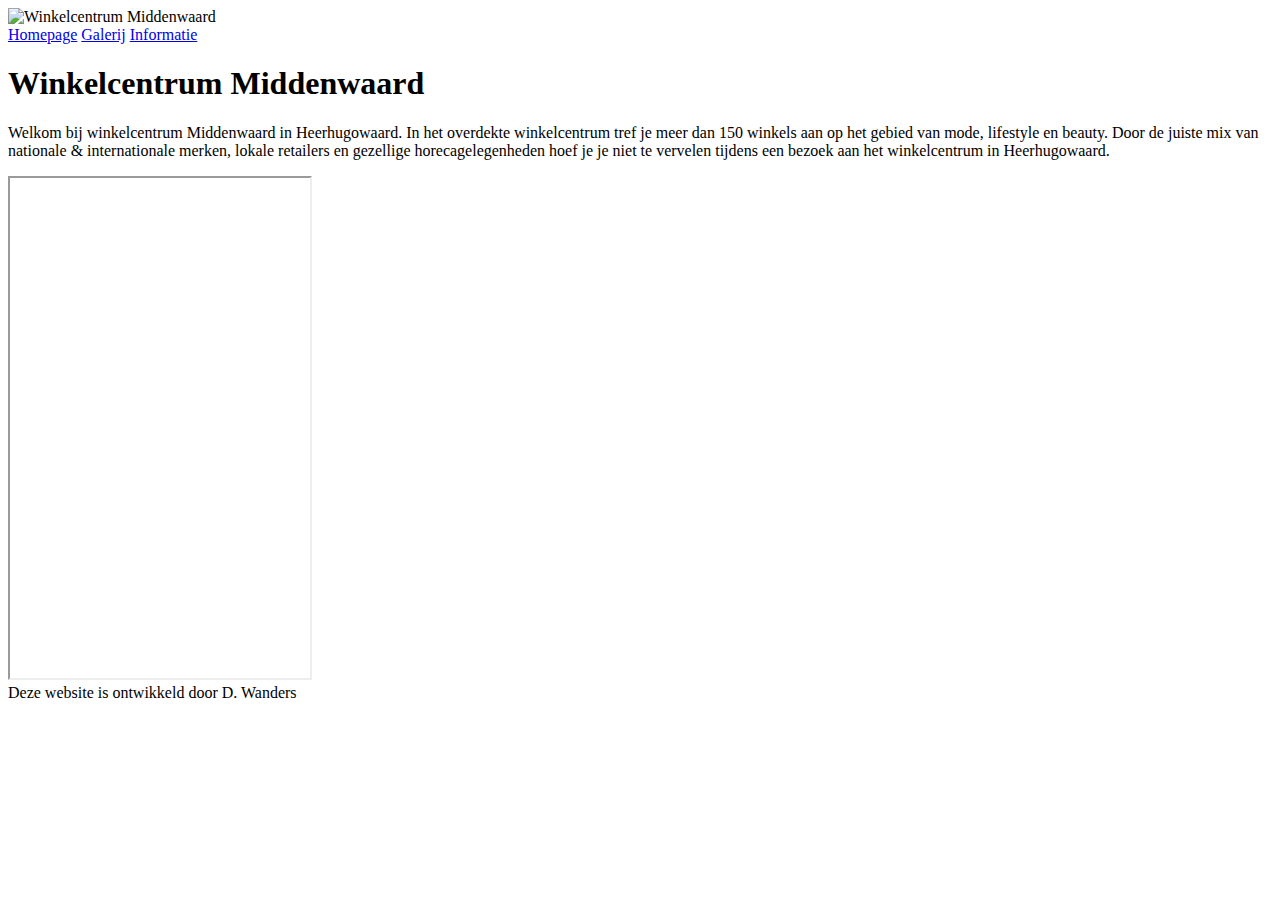
==== index.html @ 542b418d "Add files via upload" ====
<!DOCTYPE html>
<html>
<head>
<meta charset="utf-8">
<title>Homepage</title>
</head>
<body>
<header>
<img src="https://www.middenwaard.nl/contentassets/d1ff9cc752874fa7b12b488994deeea8/websitelogo_middenwaard_150x40.png" alt="Winkelcentrum Middenwaard">
</header>
<nav>
<a href="index.html">Homepage</a>
<a href="galerij.html">Galerij</a>
<a href="info.html">Informatie</a>
</nav>
<article>
  <h1>Winkelcentrum Middenwaard</h1>
  <p>Welkom bij winkelcentrum Middenwaard in Heerhugowaard. In het overdekte winkelcentrum tref je meer dan 150 winkels aan op het gebied van mode, lifestyle en beauty. Door de juiste mix van nationale & internationale merken, lokale retailers en gezellige horecagelegenheden hoef je je niet te vervelen tijdens een bezoek aan het winkelcentrum in Heerhugowaard.</p>
  <iframe src="https://www.middenwaard.nl" width=300 height="500"></iframe>
</article>
<footer>Deze website is ontwikkeld door D. Wanders</footer>
</body>
</html>
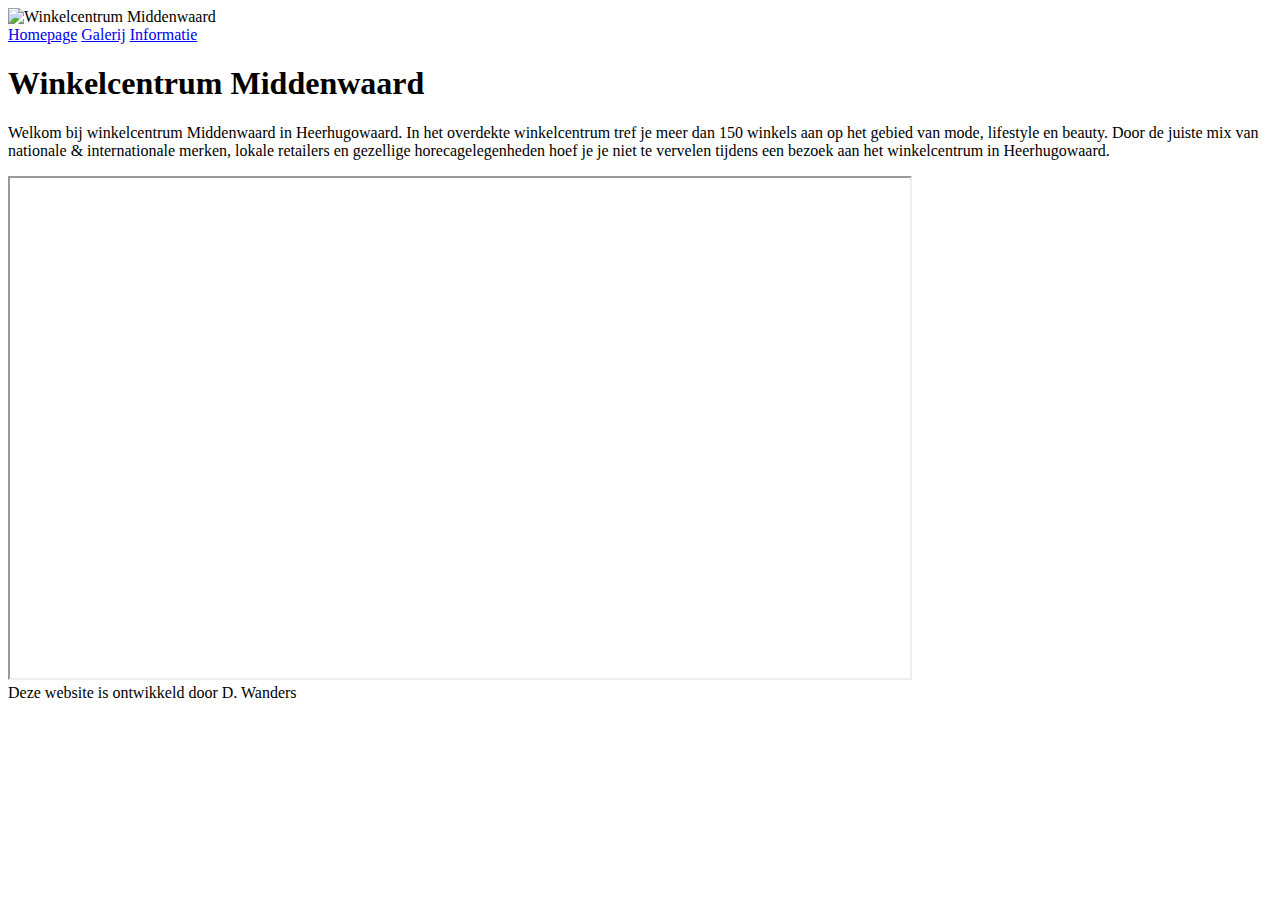
==== commit efd24f4c: "Add files via upload" ====
--- a/index.html
+++ b/index.html
@@ -5,19 +5,19 @@
 <title>Homepage</title>
 </head>
 <body>
-<header>
-<img src="https://www.middenwaard.nl/contentassets/d1ff9cc752874fa7b12b488994deeea8/websitelogo_middenwaard_150x40.png" alt="Winkelcentrum Middenwaard">
-</header>
-<nav>
-<a href="index.html">Homepage</a>
-<a href="galerij.html">Galerij</a>
-<a href="info.html">Informatie</a>
-</nav>
-<article>
-  <h1>Winkelcentrum Middenwaard</h1>
-  <p>Welkom bij winkelcentrum Middenwaard in Heerhugowaard. In het overdekte winkelcentrum tref je meer dan 150 winkels aan op het gebied van mode, lifestyle en beauty. Door de juiste mix van nationale & internationale merken, lokale retailers en gezellige horecagelegenheden hoef je je niet te vervelen tijdens een bezoek aan het winkelcentrum in Heerhugowaard.</p>
-  <iframe src="https://www.middenwaard.nl" width=300 height="500"></iframe>
-</article>
+  <header>
+    <img src="https://www.middenwaard.nl/contentassets/d1ff9cc752874fa7b12b488994deeea8/websitelogo_middenwaard_150x40.png" alt="Winkelcentrum Middenwaard">
+  </header>
+  <nav>
+    <a href="index.html">Homepage</a>
+    <a href="galerij.html">Galerij</a>
+    <a href="info.html">Informatie</a>
+  </nav>
+  <article>
+    <h1>Winkelcentrum Middenwaard</h1>
+    <p>Welkom bij winkelcentrum Middenwaard in Heerhugowaard. In het overdekte winkelcentrum tref je meer dan 150 winkels aan op het gebied van mode, lifestyle en beauty. Door de juiste mix van nationale & internationale merken, lokale retailers en gezellige horecagelegenheden hoef je je niet te vervelen tijdens een bezoek aan het winkelcentrum in Heerhugowaard.</p>
+    <iframe src="https://nl.wikipedia.org/wiki/Heerhugowaard" width=900 height="500"></iframe>
+  </article>
 <footer>Deze website is ontwikkeld door D. Wanders</footer>
 </body>
 </html>
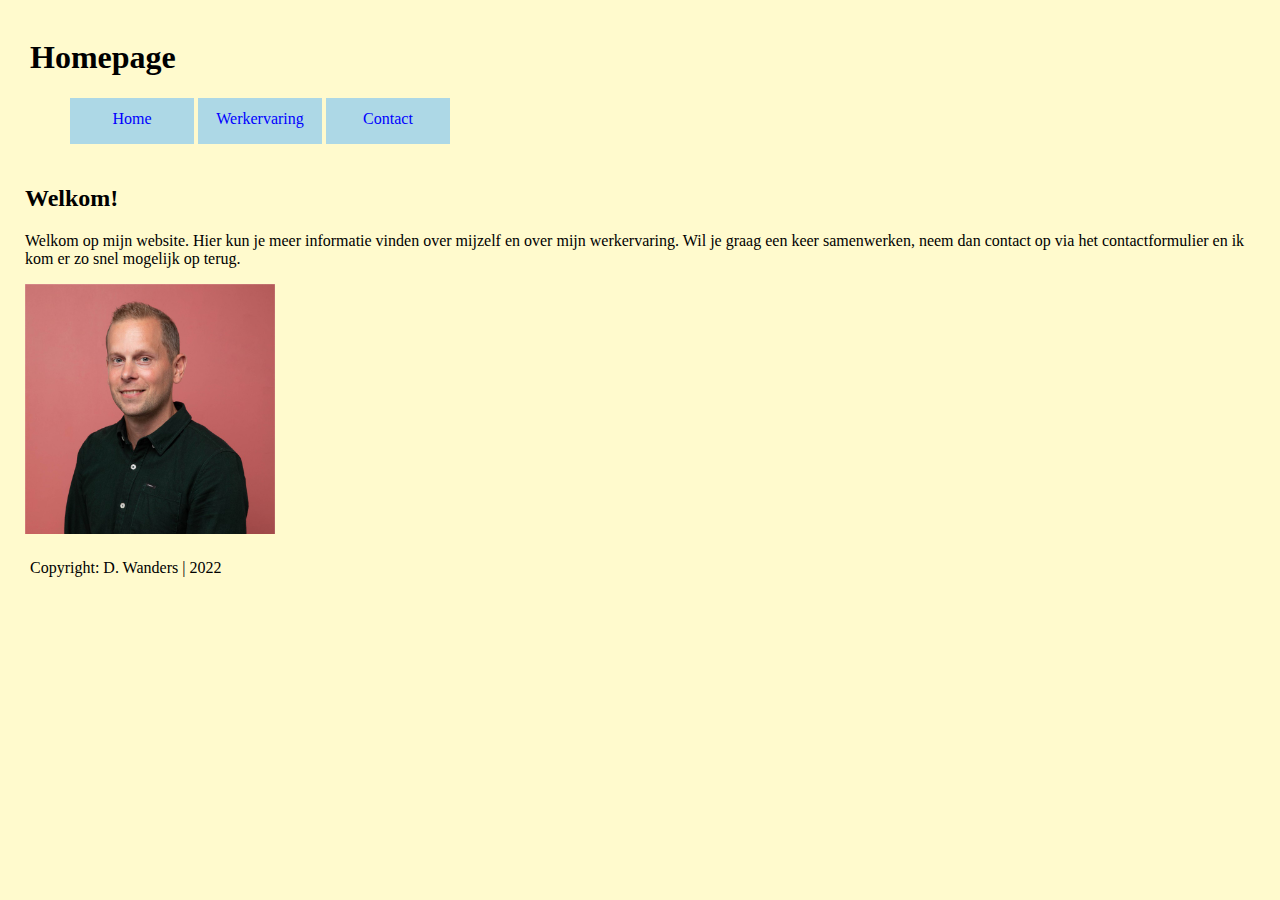
==== commit 40120c81: "Add files via upload" ====
--- a/index.html
+++ b/index.html
@@ -3,21 +3,24 @@
 <head>
 <meta charset="utf-8">
 <title>Homepage</title>
+<link rel="stylesheet" type="text/css" href="css/mijncss.css" />
 </head>
 <body>
   <header>
-    <img src="https://www.middenwaard.nl/contentassets/d1ff9cc752874fa7b12b488994deeea8/websitelogo_middenwaard_150x40.png" alt="Winkelcentrum Middenwaard">
+    <h1>Homepage</h1>
+    <nav>
+      <ul>
+      <li><a href="index.html">Home</a></li>
+      <li><a href="mijncv.html">Werkervaring</a></li>
+      <li><a href="contact.html">Contact</a></li>
+      </ul>
+    </nav>
   </header>
-  <nav>
-    <a href="index.html">Homepage</a>
-    <a href="galerij.html">Galerij</a>
-    <a href="info.html">Informatie</a>
-  </nav>
-  <article>
-    <h1>Winkelcentrum Middenwaard</h1>
-    <p>Welkom bij winkelcentrum Middenwaard in Heerhugowaard. In het overdekte winkelcentrum tref je meer dan 150 winkels aan op het gebied van mode, lifestyle en beauty. Door de juiste mix van nationale & internationale merken, lokale retailers en gezellige horecagelegenheden hoef je je niet te vervelen tijdens een bezoek aan het winkelcentrum in Heerhugowaard.</p>
-    <iframe src="https://nl.wikipedia.org/wiki/Heerhugowaard" width=900 height="500"></iframe>
-  </article>
-<footer>Deze website is ontwikkeld door D. Wanders</footer>
+  <h2>Welkom!</h2>
+  <p>Welkom op mijn website. Hier kun je meer informatie vinden over mijzelf en over mijn werkervaring. Wil je graag een keer samenwerken, neem dan contact op via het contactformulier en ik kom er zo snel mogelijk op terug.</p>
+  <img src="afbeelding/dennis.jfif" alt="dennis wanders">
+<footer>
+  <p>Copyright: D. Wanders | 2022</p>
+</footer>
 </body>
 </html>
--- a/css/mijncss.css
+++ b/css/mijncss.css
@@ -0,0 +1,64 @@
+body{
+font-size: 16px;
+font-family: Verdana;
+background-color: lemonchiffon;
+padding: 5px;
+margin-left: 20px;
+margin-right: 20px;
+}
+a{
+text-decoration: none;
+}
+a:hover{
+color: red;
+text-decoration: none;
+}
+ul a{
+color: blue;
+text-decoration: none;
+}
+li{
+display: inline-block;
+height: 22px;
+width: 100px;
+padding: 12px;
+text-align: center;
+color: white;
+background-color: lightblue;
+}
+li:hover{
+background-color: lightgreen;
+border-style: none;
+}
+table{
+border-collapse: collapse;
+}
+td, th{
+padding: 10px 5px;
+text-align: left;
+}
+input[type="text"], input[type="email"], textarea, select, button{
+display: block;
+margin: 15px 0px;
+width: 400px;
+box-sizing: border-box;
+font-family: inherit;
+}
+button:active{
+background-color: darkgrey;  
+}
+textarea{
+height: 100px;
+padding: 5px 4px;
+font-family: inherit;
+}
+header{
+padding: 5px;
+}
+footer{
+padding: 5px;
+}
+img{
+width: 250px;
+heigth: 250px;
+}
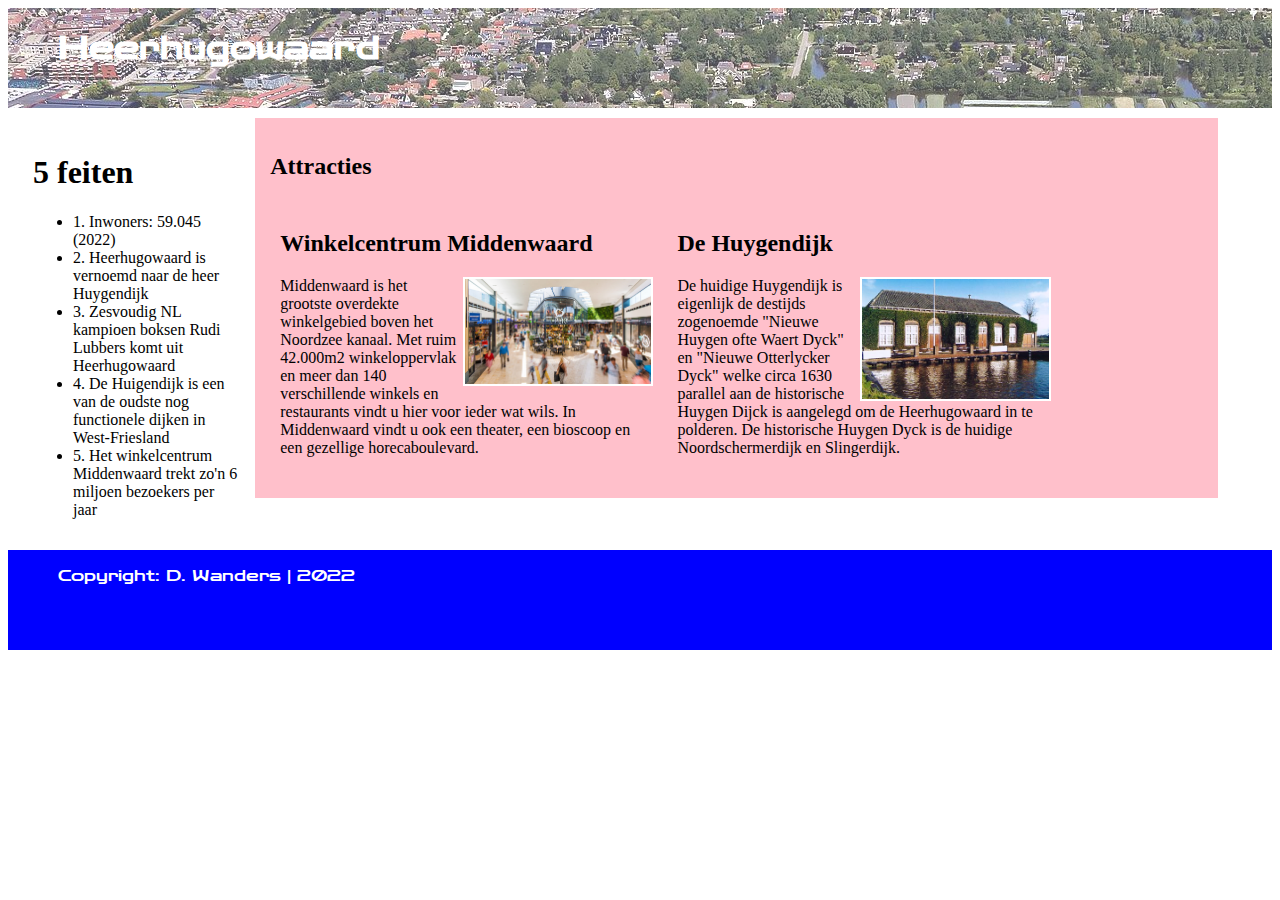
==== commit 10c7d04c: "Add files via upload" ====
--- a/index.html
+++ b/index.html
@@ -1,24 +1,41 @@
 <!DOCTYPE html>
 <html>
 <head>
-<meta charset="utf-8">
-<title>Homepage</title>
+<meta name="viewport" content="width=device-width, initial-scale=1.0">
 <link rel="stylesheet" type="text/css" href="css/mijncss.css" />
+<link rel="preconnect" href="https://fonts.googleapis.com">
+<link rel="preconnect" href="https://fonts.gstatic.com" crossorigin>
+<link href="https://fonts.googleapis.com/css2?family=Zen+Dots&display=swap" rel="stylesheet">
 </head>
 <body>
   <header>
-    <h1>Homepage</h1>
-    <nav>
+    <h1>Heerhugowaard</h1>
+  </header>
+  <div class="row">
+    <div class="col-2">
+      <h1>5 feiten</h1>
       <ul>
-      <li><a href="index.html">Home</a></li>
-      <li><a href="mijncv.html">Werkervaring</a></li>
-      <li><a href="contact.html">Contact</a></li>
+        <li>1. Inwoners: 59.045 (2022)</li>
+        <li>2. Heerhugowaard is vernoemd naar de heer Huygendijk</li>
+        <li>3. Zesvoudig NL kampioen boksen Rudi Lubbers komt uit Heerhugowaard</li>
+        <li>4. De Huigendijk is een van de oudste nog functionele dijken in West-Friesland</li>
+        <li>5. Het winkelcentrum Middenwaard trekt zo'n 6 miljoen bezoekers per jaar</li>
       </ul>
-    </nav>
-  </header>
-  <h2>Welkom!</h2>
-  <p>Welkom op mijn website. Hier kun je meer informatie vinden over mijzelf en over mijn werkervaring. Wil je graag een keer samenwerken, neem dan contact op via het contactformulier en ik kom er zo snel mogelijk op terug.</p>
-  <img src="afbeelding/dennis.jfif" alt="dennis wanders">
+    </div>
+    <div class="col-9">
+      <h2>Attracties</h2>
+    <div id="nummer1">
+    <h2>Winkelcentrum Middenwaard</h2>
+    <p><img src="middenwaard.jpg" alt="winkelcentrum middenwaard">Middenwaard is het grootste overdekte winkelgebied boven het Noordzee kanaal. Met ruim 42.000m2 winkeloppervlak en meer dan 140 verschillende winkels en restaurants vindt u hier voor ieder wat wils. In Middenwaard vindt u ook een theater, een bioscoop en een gezellige horecaboulevard.</p>
+      </div>
+    <div id="nummer2">
+    <h2>De Huygendijk</h2>
+    <p><img src="huygendijk.jpg" alt="huygendijk heerhugowaard">De huidige Huygendijk is eigenlijk de destijds zogenoemde "Nieuwe Huygen ofte Waert Dyck" en "Nieuwe Otterlycker Dyck" welke circa 1630 parallel aan de historische Huygen Dijck is aangelegd om de Heerhugowaard in te polderen. De historische Huygen Dyck is de huidige Noordschermerdijk en Slingerdijk.</p>
+    </div>
+    </div>
+    <div class="col-1">
+    </div>
+  </div>
 <footer>
   <p>Copyright: D. Wanders | 2022</p>
 </footer>
--- a/css/mijncss.css
+++ b/css/mijncss.css
@@ -1,64 +1,59 @@
-body{
-font-size: 16px;
-font-family: Verdana;
-background-color: lemonchiffon;
-padding: 5px;
-margin-left: 20px;
-margin-right: 20px;
+[class*="col-"] {
+width: 100%;
 }
-a{
-text-decoration: none;
+@media only screen and (min-width: 768px) {
+[class*="col-"]{
+float: left;
+padding: 15px;
+background-color: white;
 }
-a:hover{
-color: red;
-text-decoration: none;
+.col-1 {width: 8.33%;}
+.col-2 {width: 16.66%;}
+.col-3 {width: 25%;}
+.col-4 {width: 33.33%;}
+.col-5 {width: 41.66%;}
+.col-6 {width: 50%;}
+.col-7 {width: 58.33%;}
+.col-8 {width: 66.66%;}
+.col-9 {
+width: 75%;
+background-color: pink
 }
-ul a{
-color: blue;
-text-decoration: none;
-}
-li{
-display: inline-block;
-height: 22px;
-width: 100px;
-padding: 12px;
-text-align: center;
-color: white;
-background-color: lightblue;
-}
-li:hover{
-background-color: lightgreen;
-border-style: none;
-}
-table{
-border-collapse: collapse;
-}
-td, th{
-padding: 10px 5px;
-text-align: left;
-}
-input[type="text"], input[type="email"], textarea, select, button{
-display: block;
-margin: 15px 0px;
-width: 400px;
-box-sizing: border-box;
-font-family: inherit;
-}
-button:active{
-background-color: darkgrey;  
-}
-textarea{
-height: 100px;
-padding: 5px 4px;
-font-family: inherit;
+.col-10 {width: 83.33%;}
+.col-11 {width: 91.66%;}
+.col-12 {width: 100%;}
 }
 header{
-padding: 5px;
+background-image: url(heerhugowaard-header.jpg);
+opacity: 0.7;
+color: white;
+font-family: 'Zen Dots', cursive;
+height: 100px;
+display: flex;
+padding-left: 50px;
 }
 footer{
-padding: 5px;
+background-color: blue;
+color: white;
+font-family: 'Zen Dots', cursive;
+height: 100px;
+display: flex;
+padding-left: 50px;
+clear: left;
+}
+div{
+padding: 10px 10px 10px 10px;
+}
+#nummer1{
+width: 40%;
+display: inline-block;
+}
+#nummer2{
+width: 40%;
+display: inline-block;
 }
 img{
-width: 250px;
-heigth: 250px;
+float: right;
+width: 50%;
+border: 2px solid white;
 }
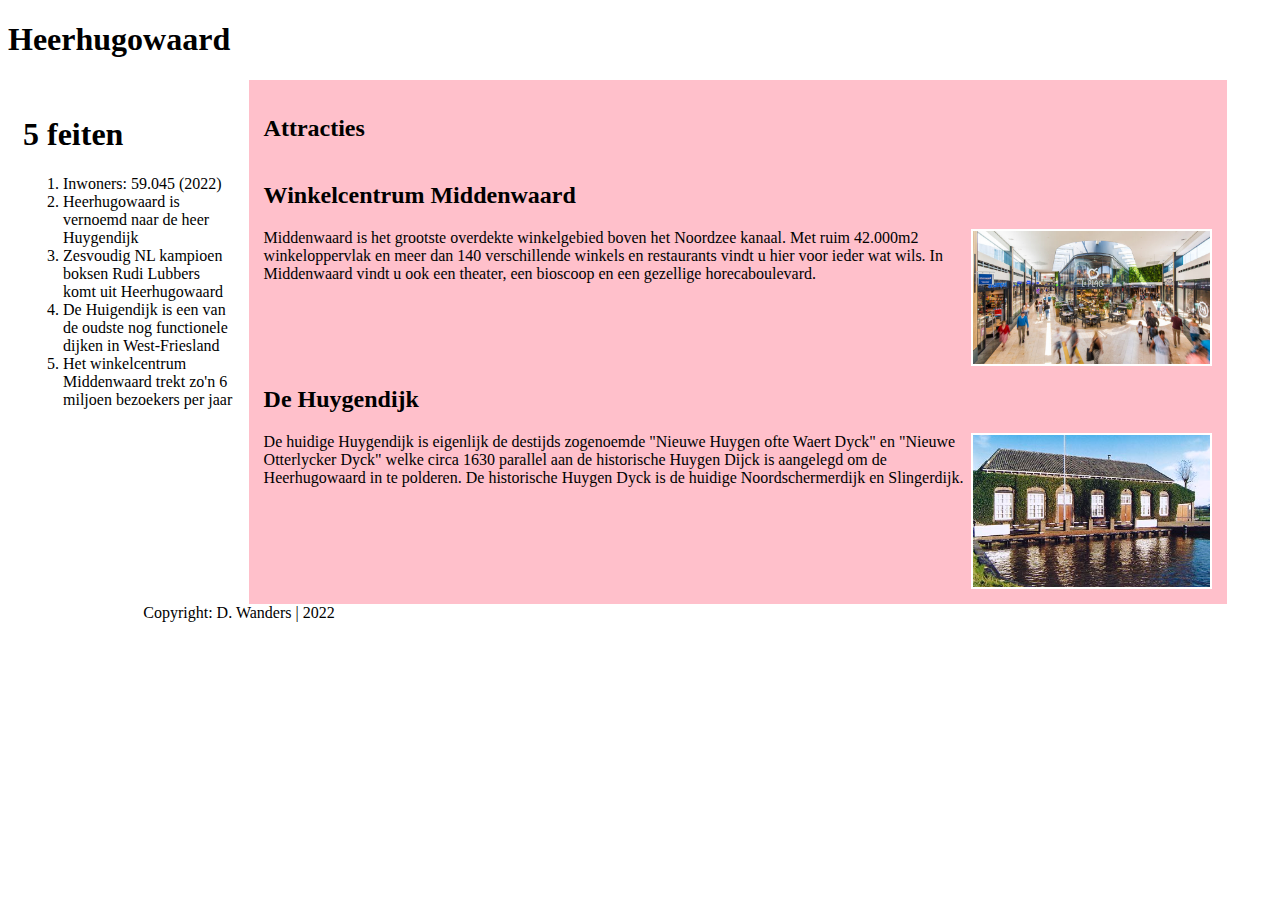
==== commit 920c2c23: "Update index.html" ====
--- a/index.html
+++ b/index.html
@@ -1,26 +1,27 @@
 <!DOCTYPE html>
 <html>
 <head>
+<title>Heerhugowaard</title>
 <meta name="viewport" content="width=device-width, initial-scale=1.0">
-<link rel="stylesheet" type="text/css" href="css/mijncss.css" />
+<link rel="stylesheet" type="text/css" href="css/mijncss.css">
 <link rel="preconnect" href="https://fonts.googleapis.com">
 <link rel="preconnect" href="https://fonts.gstatic.com" crossorigin>
 <link href="https://fonts.googleapis.com/css2?family=Zen+Dots&display=swap" rel="stylesheet">
 </head>
 <body>
-  <header>
+  <div class=header>
     <h1>Heerhugowaard</h1>
-  </header>
+  </div>
   <div class="row">
     <div class="col-2">
       <h1>5 feiten</h1>
-      <ul>
-        <li>1. Inwoners: 59.045 (2022)</li>
-        <li>2. Heerhugowaard is vernoemd naar de heer Huygendijk</li>
-        <li>3. Zesvoudig NL kampioen boksen Rudi Lubbers komt uit Heerhugowaard</li>
-        <li>4. De Huigendijk is een van de oudste nog functionele dijken in West-Friesland</li>
-        <li>5. Het winkelcentrum Middenwaard trekt zo'n 6 miljoen bezoekers per jaar</li>
-      </ul>
+      <ol>
+        <li>Inwoners: 59.045 (2022)</li>
+        <li>Heerhugowaard is vernoemd naar de heer Huygendijk</li>
+        <li>Zesvoudig NL kampioen boksen Rudi Lubbers komt uit Heerhugowaard</li>
+        <li>De Huigendijk is een van de oudste nog functionele dijken in West-Friesland</li>
+        <li>Het winkelcentrum Middenwaard trekt zo'n 6 miljoen bezoekers per jaar</li>
+      </ol>
     </div>
     <div class="col-9">
       <h2>Attracties</h2>
@@ -36,8 +37,8 @@
     <div class="col-1">
     </div>
   </div>
-<footer>
+<div class=footer>
   <p>Copyright: D. Wanders | 2022</p>
-</footer>
+</div>
 </body>
 </html>
--- a/css/mijncss.css
+++ b/css/mijncss.css
@@ -30,7 +30,7 @@
 font-family: 'Zen Dots', cursive;
 height: 100px;
 display: flex;
-padding-left: 50px;
+padding-left: 10px;
 }
 footer{
 background-color: blue;
@@ -38,22 +38,19 @@
 font-family: 'Zen Dots', cursive;
 height: 100px;
 display: flex;
-padding-left: 50px;
+padding-left: 10px;
 clear: left;
 }
-div{
-padding: 10px 10px 10px 10px;
-}
 #nummer1{
-width: 40%;
+width: 100%;
 display: inline-block;
 }
 #nummer2{
-width: 40%;
+width: 100%;
 display: inline-block;
 }
 img{
 float: right;
-width: 50%;
+width: 25%;
 border: 2px solid white;
 }
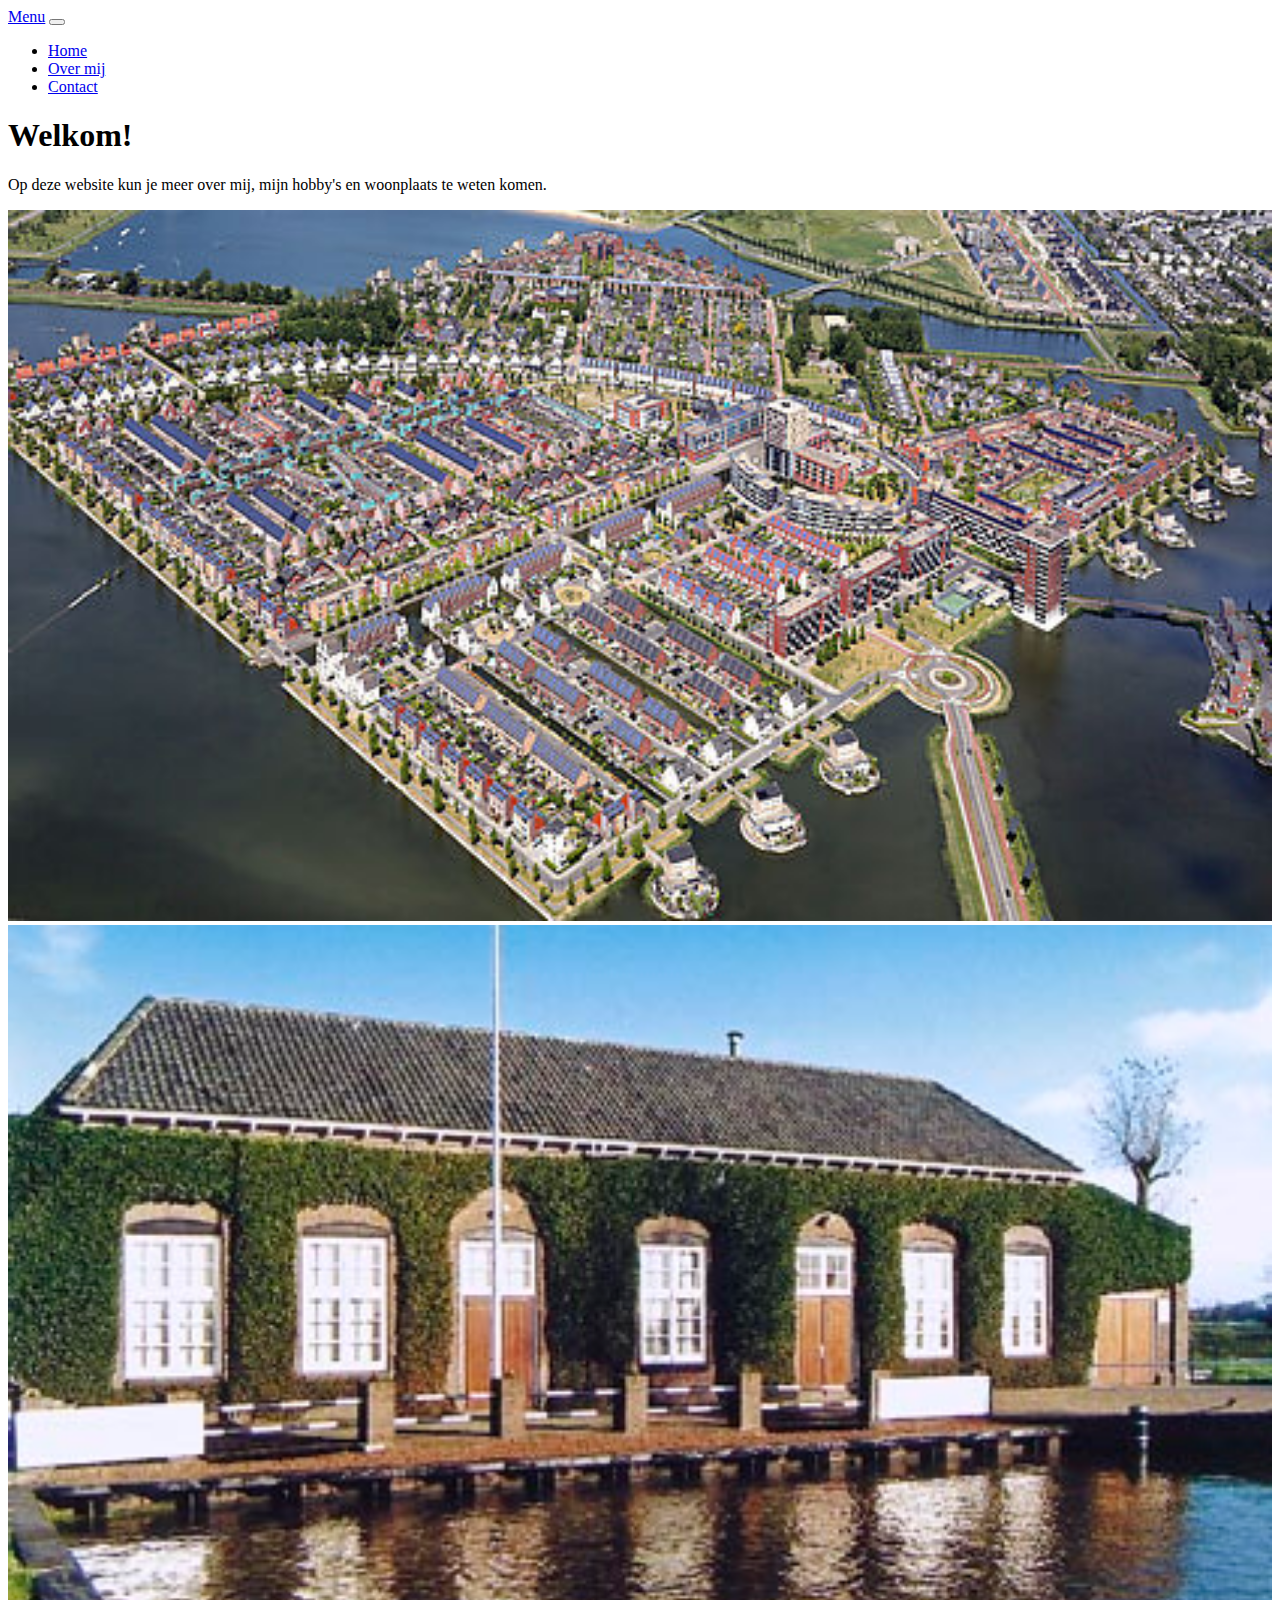
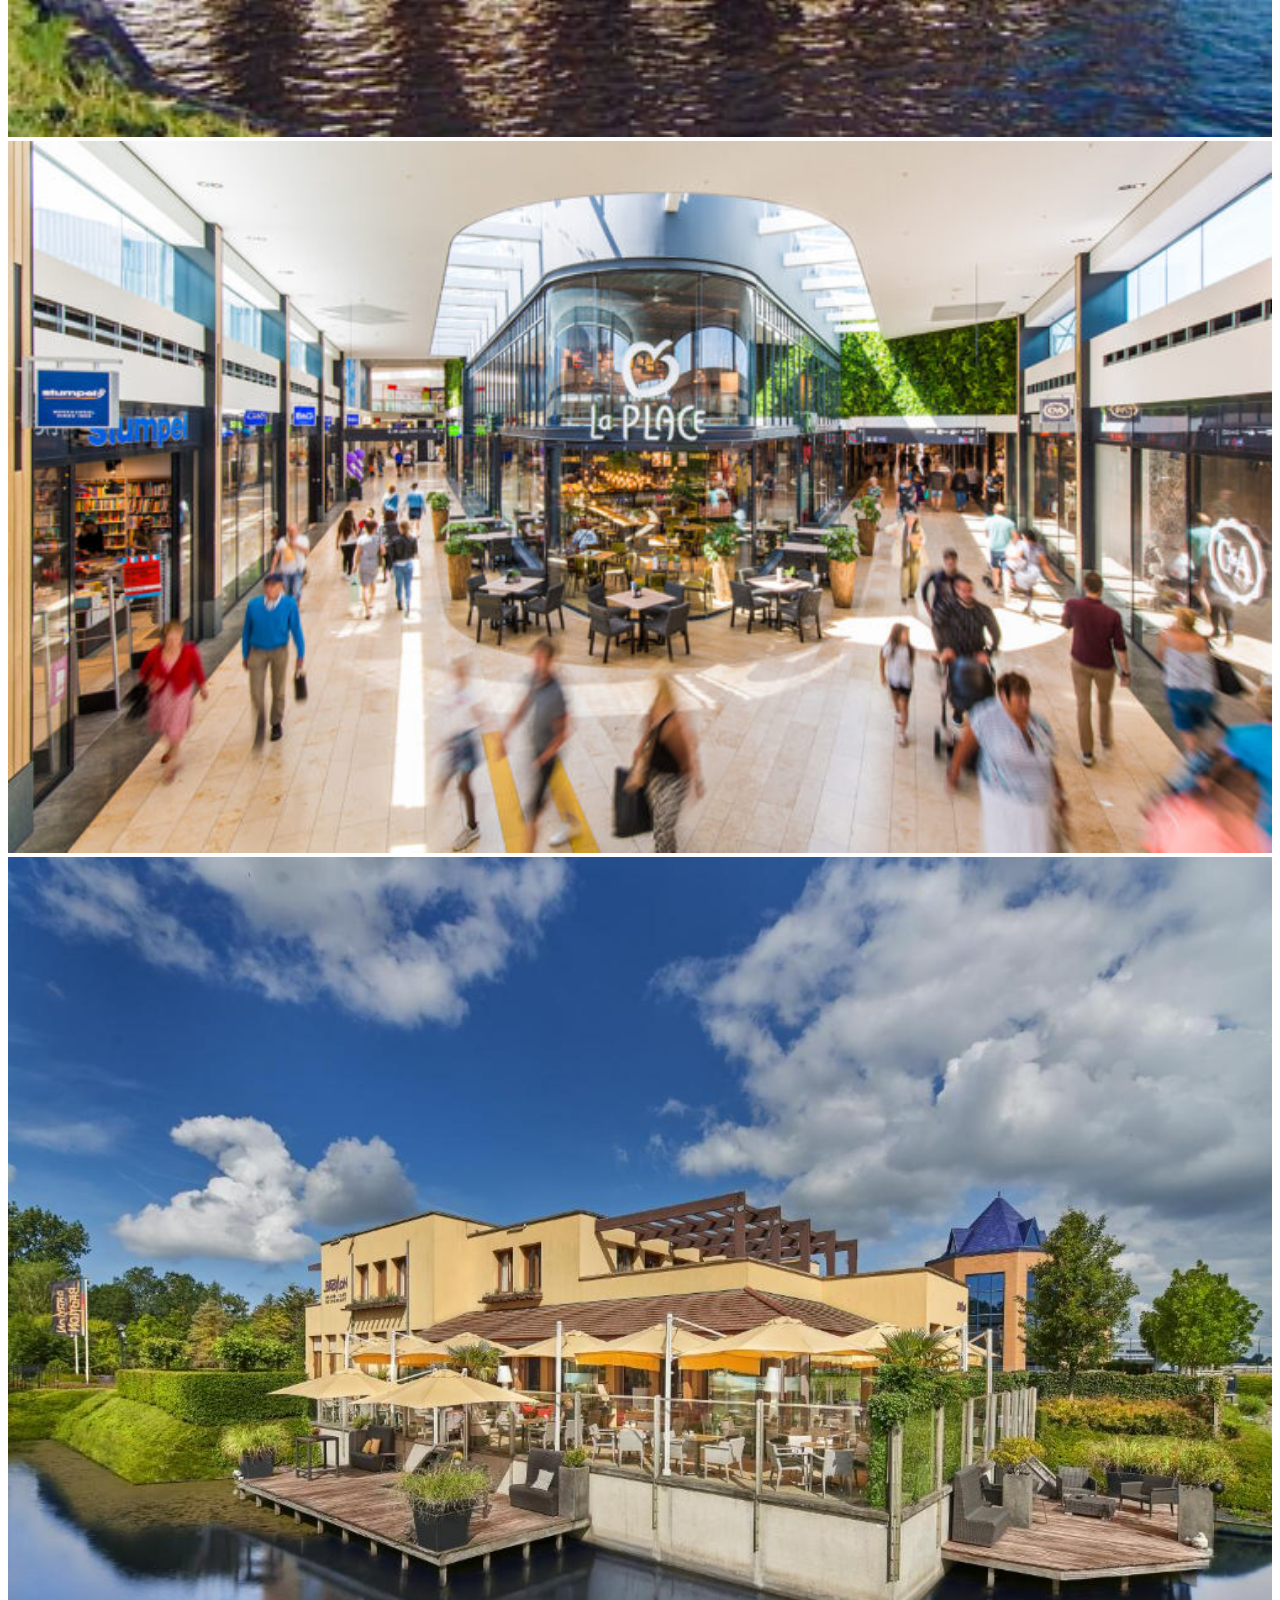
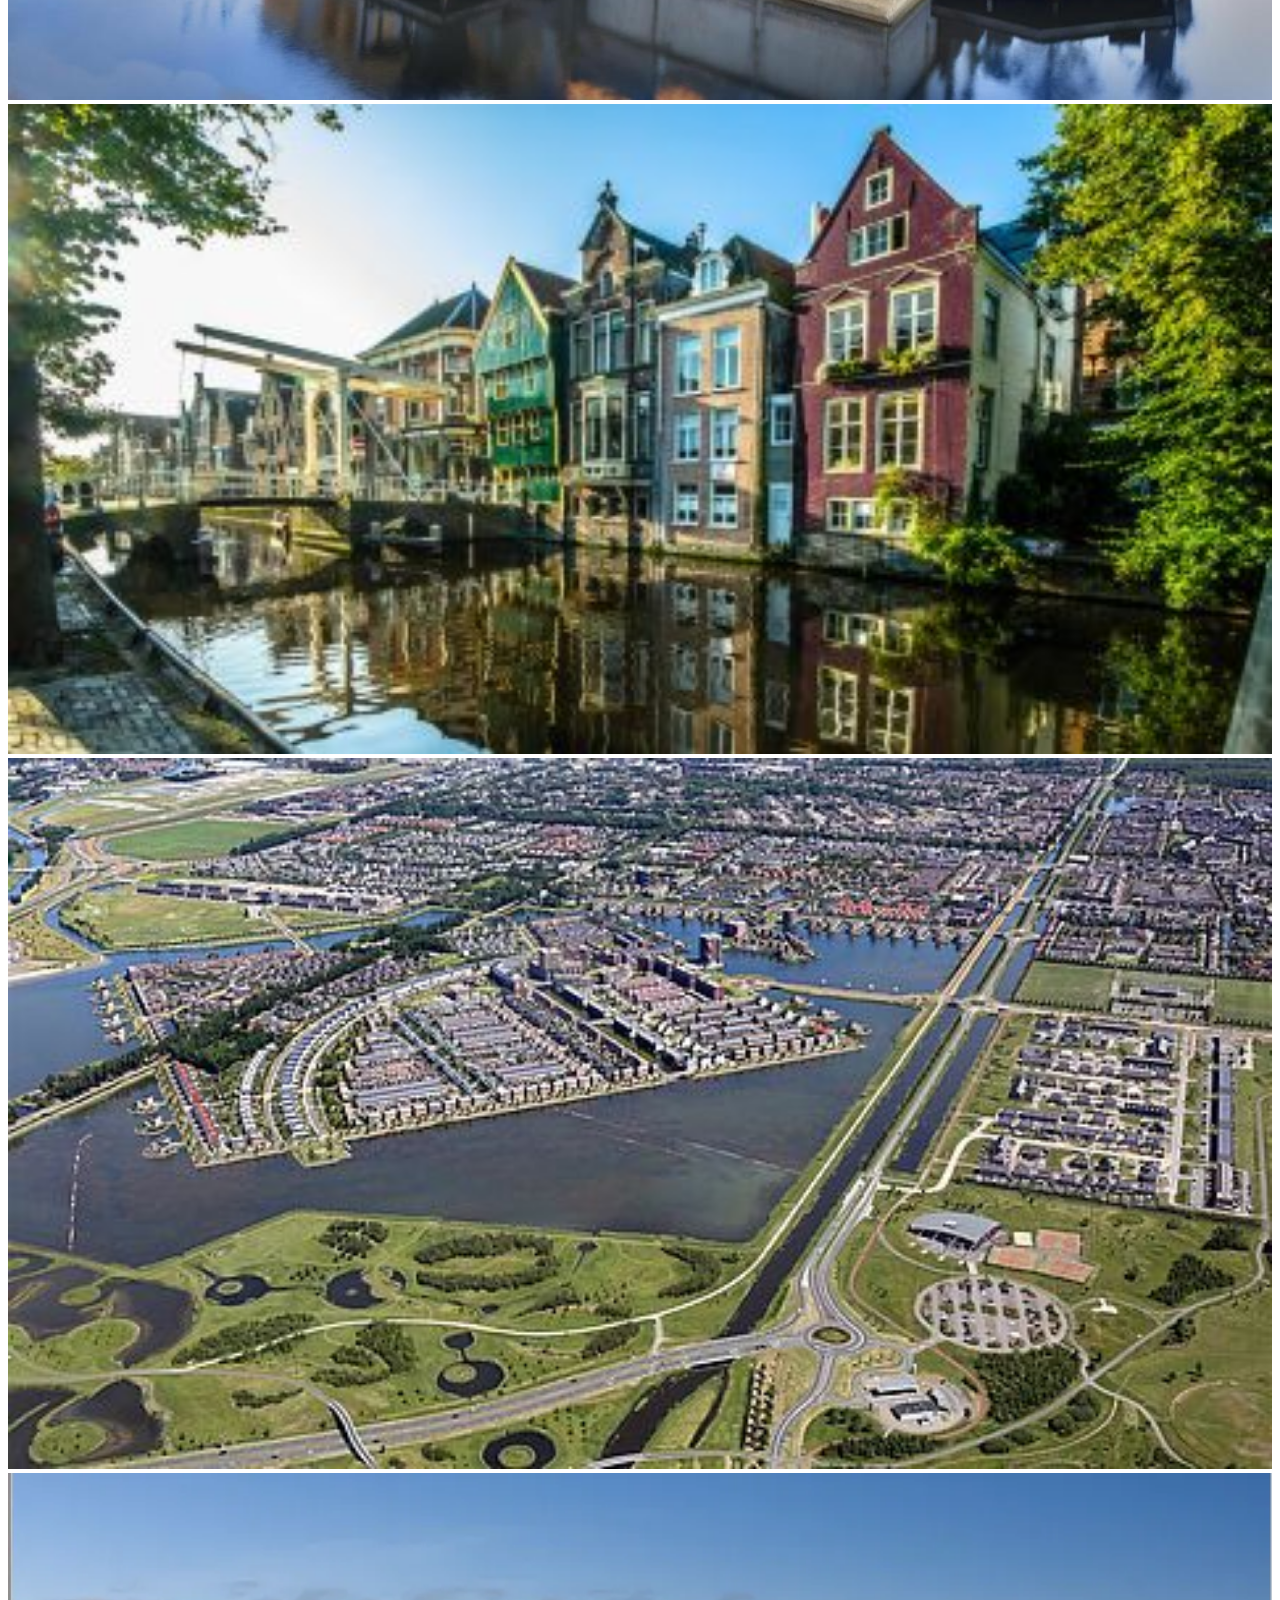
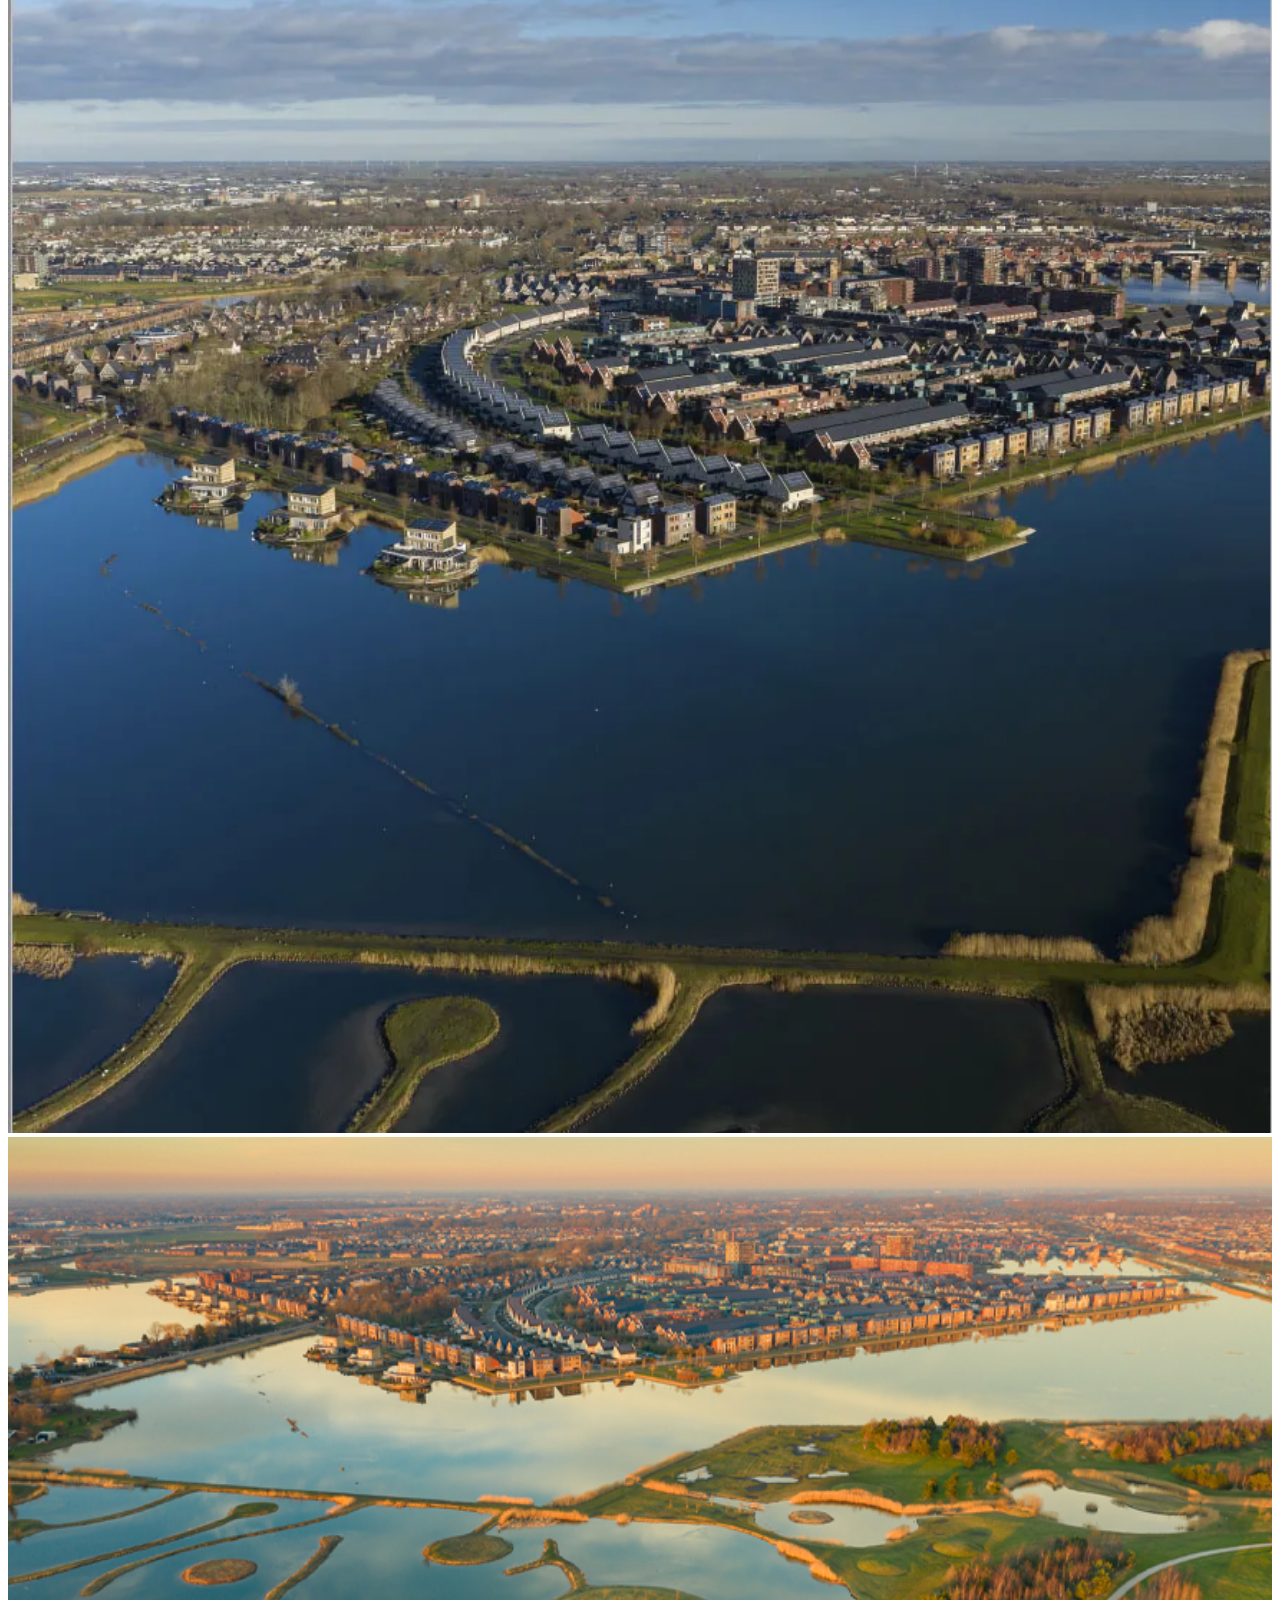
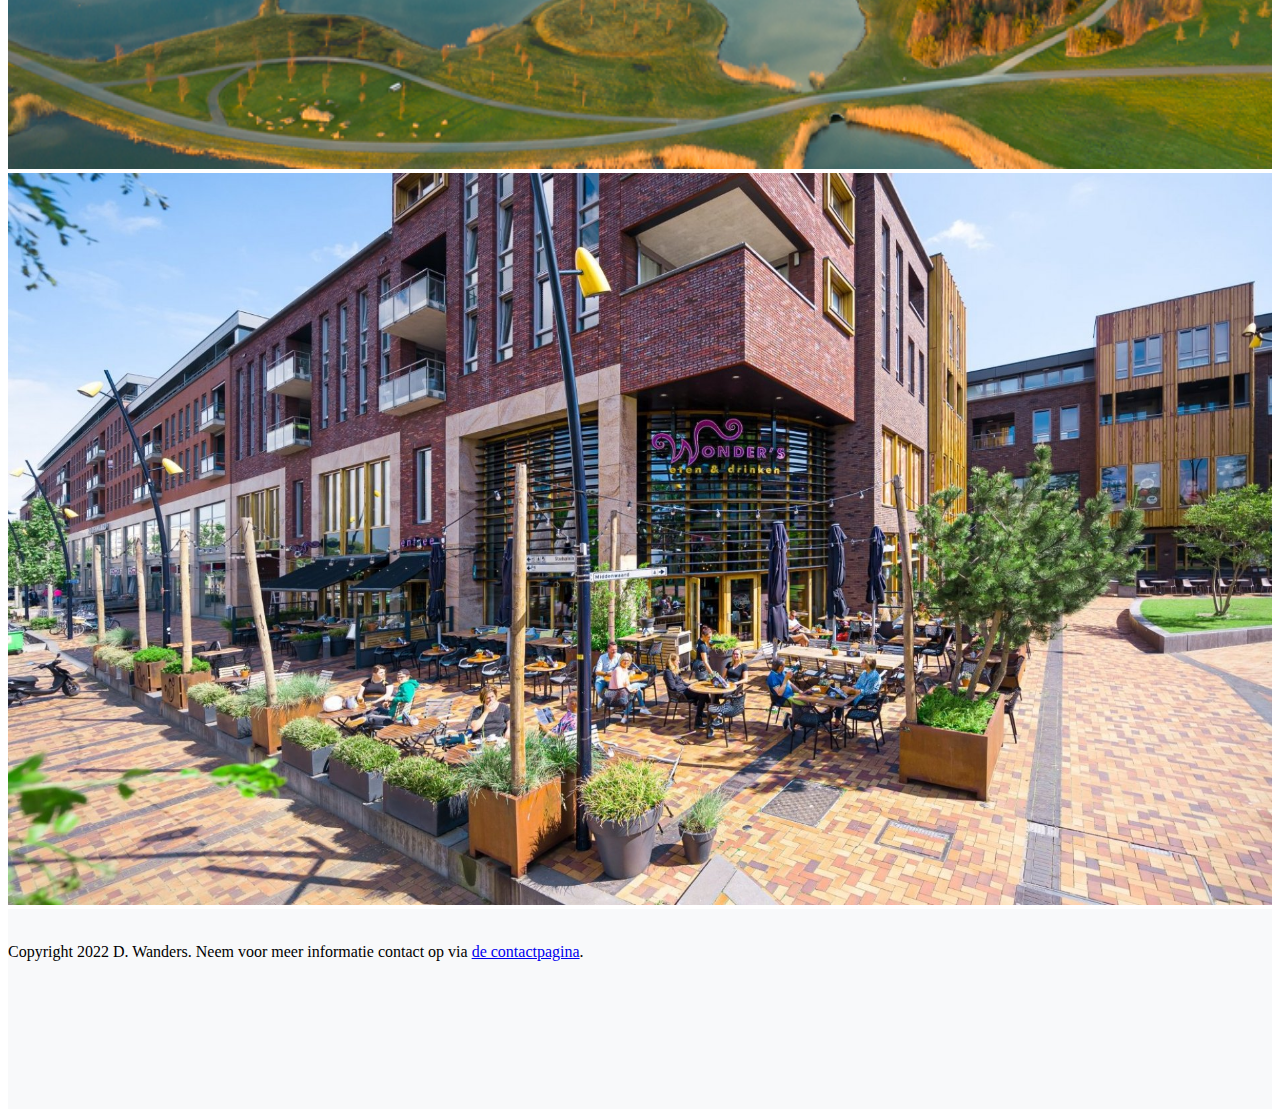
==== commit 9ab839c6: "Add files via upload" ====
--- a/index.html
+++ b/index.html
@@ -1,44 +1,74 @@
 <!DOCTYPE html>
-<html>
+<html lang="nl">
 <head>
-<title>Heerhugowaard</title>
-<meta name="viewport" content="width=device-width, initial-scale=1.0">
-<link rel="stylesheet" type="text/css" href="css/mijncss.css">
-<link rel="preconnect" href="https://fonts.googleapis.com">
-<link rel="preconnect" href="https://fonts.gstatic.com" crossorigin>
-<link href="https://fonts.googleapis.com/css2?family=Zen+Dots&display=swap" rel="stylesheet">
+<meta charset="utf-8">
+<meta name="viewport" content="width=device-width, initial-scale=1">
+<!-- Bootstrap-CSS -->
+<link
+href="https://cdn.jsdelivr.net/npm/bootstrap@5.0.0-beta2/dist/css/bootstrap.min.css"
+rel="stylesheet"
+integrity="sha384-BmbxuPwQa2lc/FVzBcNJ7UAyJxM6wuqIj61tLrc4wSX0szH/Ev+nYRRuWlolflfl"
+crossorigin="anonymous">
+<style>
+.btn{
+border-radius: 0;
+}
+footer{
+height: 200px;
+background-color: #f8f9fa;
+}
+img{
+width: 100%;
+}
+</style>
+<title>Mijn pagina</title>
 </head>
 <body>
-  <div class=header>
-    <h1>Heerhugowaard</h1>
-  </div>
-  <div class="row">
-    <div class="col-2">
-      <h1>5 feiten</h1>
-      <ol>
-        <li>Inwoners: 59.045 (2022)</li>
-        <li>Heerhugowaard is vernoemd naar de heer Huygendijk</li>
-        <li>Zesvoudig NL kampioen boksen Rudi Lubbers komt uit Heerhugowaard</li>
-        <li>De Huigendijk is een van de oudste nog functionele dijken in West-Friesland</li>
-        <li>Het winkelcentrum Middenwaard trekt zo'n 6 miljoen bezoekers per jaar</li>
-      </ol>
+<header>
+  <nav class="navbar navbar-expand-lg navbar-light bg-light">
+    <div class="container-fluid">
+      <a class="navbar-brand" href="#">Menu</a>
+      <button class="navbar-toggler" type="button" data-bs-toggle="collapse" data-bs-target="#navbarNav" aria-controls="navbarNav" aria-expanded="false" aria-label="Toggle navigation">
+        <span class="navbar-toggler-icon"></span>
+      </button>
+      <div class="collapse navbar-collapse" id="navbarNav">
+        <ul class="navbar-nav">
+          <li class="nav-item">
+            <a class="nav-link active" aria-current="page" href="#">Home</a>
+          </li>
+          <li class="nav-item">
+            <a class="nav-link" href="overmij.html">Over mij</a>
+          </li>
+          <li class="nav-item">
+            <a class="nav-link" href="contact.html">Contact</a>
+          </li>
+        </ul>
+      </div>
     </div>
-    <div class="col-9">
-      <h2>Attracties</h2>
-    <div id="nummer1">
-    <h2>Winkelcentrum Middenwaard</h2>
-    <p><img src="middenwaard.jpg" alt="winkelcentrum middenwaard">Middenwaard is het grootste overdekte winkelgebied boven het Noordzee kanaal. Met ruim 42.000m2 winkeloppervlak en meer dan 140 verschillende winkels en restaurants vindt u hier voor ieder wat wils. In Middenwaard vindt u ook een theater, een bioscoop en een gezellige horecaboulevard.</p>
-      </div>
-    <div id="nummer2">
-    <h2>De Huygendijk</h2>
-    <p><img src="huygendijk.jpg" alt="huygendijk heerhugowaard">De huidige Huygendijk is eigenlijk de destijds zogenoemde "Nieuwe Huygen ofte Waert Dyck" en "Nieuwe Otterlycker Dyck" welke circa 1630 parallel aan de historische Huygen Dijck is aangelegd om de Heerhugowaard in te polderen. De historische Huygen Dyck is de huidige Noordschermerdijk en Slingerdijk.</p>
-    </div>
-    </div>
-    <div class="col-1">
-    </div>
-  </div>
-<div class=footer>
-  <p>Copyright: D. Wanders | 2022</p>
+  </nav>
+</header>
+<div class="container-md"><h1>Welkom!</h1>
+<p>Op deze website kun je meer over mij, mijn hobby's en woonplaats te weten komen.</p>
+<div class="row row-cols-3">
+<div class="col"><img src="images/hhw01.jpeg" alt="Heerhugowaard"></div>
+<div class="col"><img src="images/hhw02.jpg" alt="Heerhugowaard"></div>
+<div class="col"><img src="images/hhw03.jpg" alt="Heerhugowaard"></div>
+<div class="col"><img src="images/hhw04.jpg" alt="Heerhugowaard"></div>
+<div class="col"><img src="images/hhw05.jpeg" alt="Heerhugowaard"></div>
+<div class="col"><img src="images/hhw06.jpg" alt="Heerhugowaard"></div>
+<div class="col"><img src="images/hhw07.webp" alt="Heerhugowaard"></div>
+<div class="col"><img src="images/hhw08.jpg" alt="Heerhugowaard"></div>
+<div class="col"><img src="images/hhw09.jpg" alt="Heerhugowaard"></div>
 </div>
+</div>
+<footer class="mt-auto text-black-80">
+<br>
+<p class="text-center">Copyright 2022 D. Wanders. Neem voor meer informatie contact op via <a href="contact.html" class="text-black">de contactpagina</a>.</p>
+</footer>
+<script
+src="https://cdn.jsdelivr.net/npm/bootstrap@5.0.0-beta2/dist/js/bootstrap.bundle.min.js"
+integrity="sha384-b5kHyXgcpbZJO/tY9Ul7kGkf1S0CWuKcCD38l8YkeH8z8QjE0GmW1gYU5S9FOnJ0"
+crossorigin="anonymous">
+</script>
 </body>
 </html>
